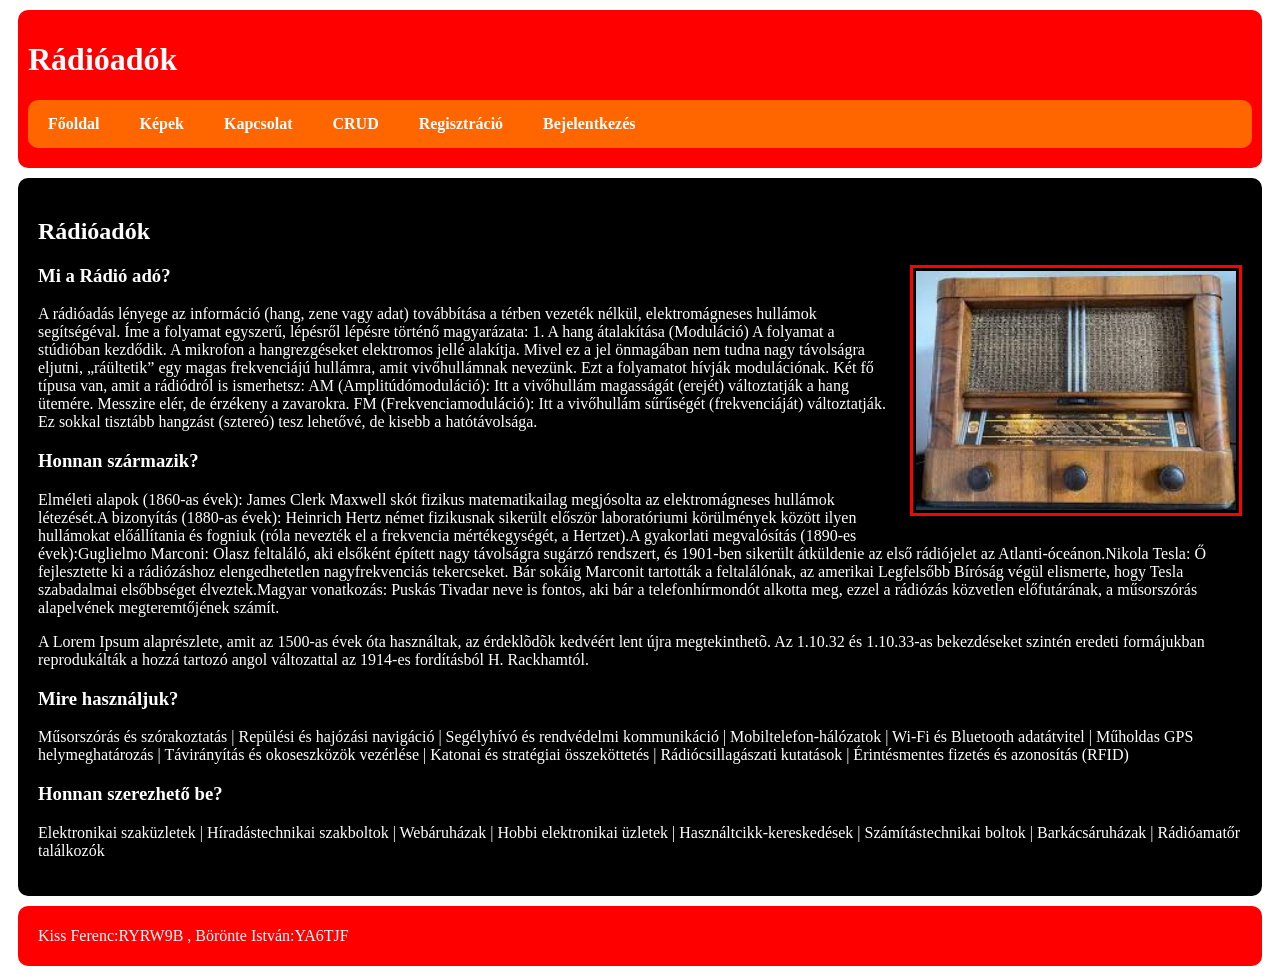
==== index.html @ 7d1936d3 "Add files via upload" ====
﻿<!DOCTYPE html>
<html lang="hu">
<head>
    <meta charset="utf-8">
    <title>Web programozás-1 Előadás Házi feladat</title>
    <link rel="stylesheet" type="text/css" href="stilus.css">
    <script src="script.js" defer></script>
</head>
<body>
    <header>
    <div id="user-info" style="color: yellow; font-size: 0.8em; float: right;"></div>
    <h1>Rádióadók</h1>
    <nav>
    <ul>
        <li><a href="index.html">Főoldal</a></li>
        <li><a href="kepek.html">Képek</a></li>
        <li><a href="kapcsolat.html">Kapcsolat</a></li>
        <li><a href="crud.html">CRUD</a></li>
        <li id="menu-regisztracio"><a href="regisztracio.html">Regisztráció</a></li>
        <li id="menu-belepes"><a href="belepes.html">Bejelentkezés</a></li>
        <li id="menu-kilepes" style="display: none;"><a href="#" onclick="kijelentkezes()">Kilépés</a></li>
    </ul>
</nav>
</header>

    <div id="wrapper">
           <div id="content">

            <h2>Rádióadók</h2>

            <img src="images.jfif">

            <h3>Mi a Rádió adó?</h3>
            <p>A rádióadás lényege az információ (hang, zene vagy adat) továbbítása a térben vezeték nélkül, elektromágneses hullámok segítségéval. Íme a folyamat egyszerű, lépésről lépésre történő magyarázata: 1. A hang átalakítása (Moduláció) A folyamat a stúdióban kezdődik. A mikrofon a hangrezgéseket elektromos jellé alakítja. Mivel ez a jel önmagában nem tudna nagy távolságra eljutni, „ráültetik” egy magas frekvenciájú hullámra, amit vivőhullámnak nevezünk. Ezt a folyamatot hívják modulációnak. Két fő típusa van, amit a rádiódról is ismerhetsz: AM (Amplitúdómoduláció): Itt a vivőhullám magasságát (erejét) változtatják a hang ütemére. Messzire elér, de érzékeny a zavarokra. FM (Frekvenciamoduláció): Itt a vivőhullám sűrűségét (frekvenciáját) változtatják. Ez sokkal tisztább hangzást (sztereó) tesz lehetővé, de kisebb a hatótávolsága.</p>

            <h3>Honnan származik?</h3>
            <p>Elméleti alapok (1860-as évek): James Clerk Maxwell skót fizikus matematikailag megjósolta az elektromágneses hullámok létezését.A bizonyítás (1880-as évek): Heinrich Hertz német fizikusnak sikerült először laboratóriumi körülmények között ilyen hullámokat előállítania és fogniuk (róla nevezték el a frekvencia mértékegységét, a Hertzet).A gyakorlati megvalósítás (1890-es évek):Guglielmo Marconi: Olasz feltaláló, aki elsőként épített nagy távolságra sugárzó rendszert, és 1901-ben sikerült átküldenie az első rádiójelet az Atlanti-óceánon.Nikola Tesla: Ő fejlesztette ki a rádiózáshoz elengedhetetlen nagyfrekvenciás tekercseket. Bár sokáig Marconit tartották a feltalálónak, az amerikai Legfelsőbb Bíróság végül elismerte, hogy Tesla szabadalmai elsőbbséget élveztek.Magyar vonatkozás: Puskás Tivadar neve is fontos, aki bár a telefonhírmondót alkotta meg, ezzel a rádiózás közvetlen előfutárának, a műsorszórás alapelvének megteremtőjének számít.</p>

            <p>A Lorem Ipsum alaprészlete, amit az 1500-as évek óta használtak, az érdeklõdõk kedvéért lent újra megtekinthetõ. Az 1.10.32 és 1.10.33-as bekezdéseket szintén eredeti formájukban reprodukálták a hozzá tartozó angol változattal az 1914-es fordításból H. Rackhamtól.</p>

            <h3>Mire használjuk?</h3>
            <p>Műsorszórás és szórakoztatás | Repülési és hajózási navigáció | Segélyhívó és rendvédelmi kommunikáció | Mobiltelefon-hálózatok | Wi-Fi és Bluetooth adatátvitel | Műholdas GPS helymeghatározás | Távirányítás és okoseszközök vezérlése | Katonai és stratégiai összeköttetés | Rádiócsillagászati kutatások | Érintésmentes fizetés és azonosítás (RFID)</p>

            <h3>Honnan szerezhető be?</h3>
            <p>Elektronikai szaküzletek | Híradástechnikai szakboltok | Webáruházak | Hobbi elektronikai üzletek | Használtcikk-kereskedések | Számítástechnikai boltok | Barkácsáruházak | Rádióamatőr találkozók</p>

        </div>

    </div>

    <footer>

        <p>Kiss Ferenc:RYRW9B  ,  Börönte István:YA6TJF</p>

    </footer>

</body>

</html>
---- stilus.css ----
header {
    border-radius: 10px;
    background-color: red;
    padding: 10px;
    margin: 10px;
    overflow: hidden;
}

header img {
    float: left;
    margin: 10px 15px 0px 10px;
    height: 50px; 
}

h1, h2, h3, p {
    color: white;
}

nav {
    margin: 10px 0;
    border-radius: 10px;
    background-color: #FF6600;
    overflow: hidden;
}

nav ul {
    list-style-type: none;
    margin: 0;
    padding: 0;
    display: flex; 
}

nav ul li {
    padding: 0;
}

/*
nav ul li.active {
    background-color: blue;
    
    
 
}*/

/*  HA KELL HOGY LÁSSUK HOGY ÉPPEN MELYIK MENÜBEN VAGYUNK - KELL ILYEN? */


nav ul a {
    text-decoration: none;
    color: white;
    padding: 15px 20px;
    display: block;
    font-weight: bold;
}

nav ul a:hover {
    background-color: rgba(255, 255, 255, 0.2);
}

/* Tartalmi rész */
#wrapper {
    margin: 10px;
    display: block;
}

#content {
    border-radius: 10px;
    background-color: black;
    padding: 20px;
    min-height: 400px;
}

#content img {
    float: right;
    width: 20em;
    height: auto;
    margin: 0 0 15px 15px;
    padding: 3px;
    border: 3px solid red;
}

footer {
    border-radius: 10px;
    margin: 10px;
    padding: 5px 20px;
    background-color: red;
    clear: both;
}


form p {
    margin-bottom: 15px;
}

input {
    padding: 8px;
    border-radius: 5px;
    border: 1px solid red;
    display: block;
    margin-top: 5px;
}

button {
    background-color: #FF6600;
    color: white;
    padding: 10px 20px;
    border: none;
    border-radius: 5px;
    cursor: pointer;
    font-weight: bold;
}

button:hover {
    background-color: blue;
}

#menu-kilepes {
    display: none;
}

input:invalid {
    border: 2px solid orange;
}

input:focus:invalid {
    border: 2px solid red;
}
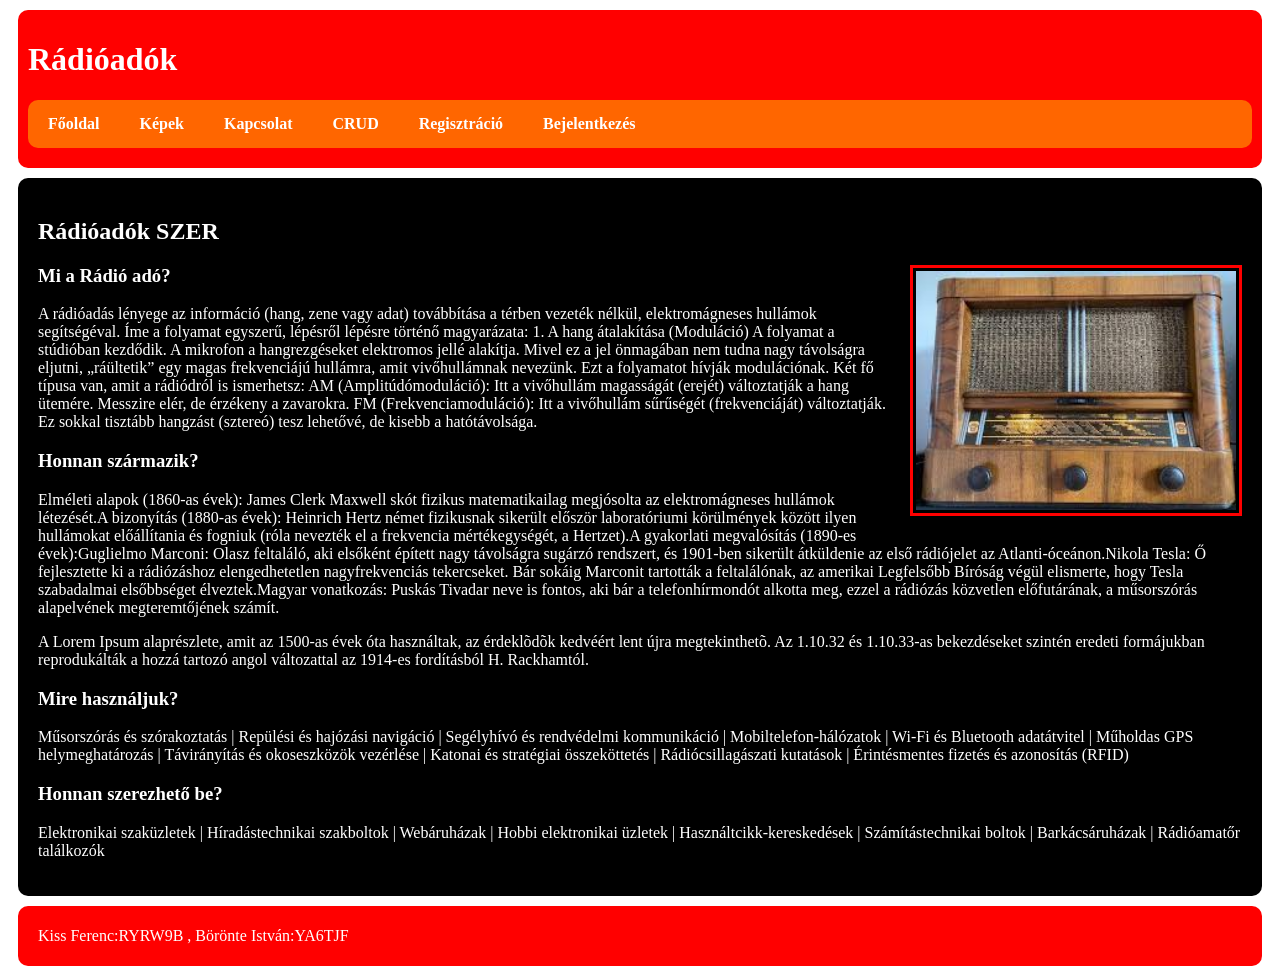
==== commit 0c8c7423: "Update index.html" ====
--- a/index.html
+++ b/index.html
@@ -26,7 +26,7 @@
     <div id="wrapper">
            <div id="content">
 
-            <h2>Rádióadók</h2>
+            <h2>Rádióadók SZER</h2>
 
             <img src="images.jfif">
 
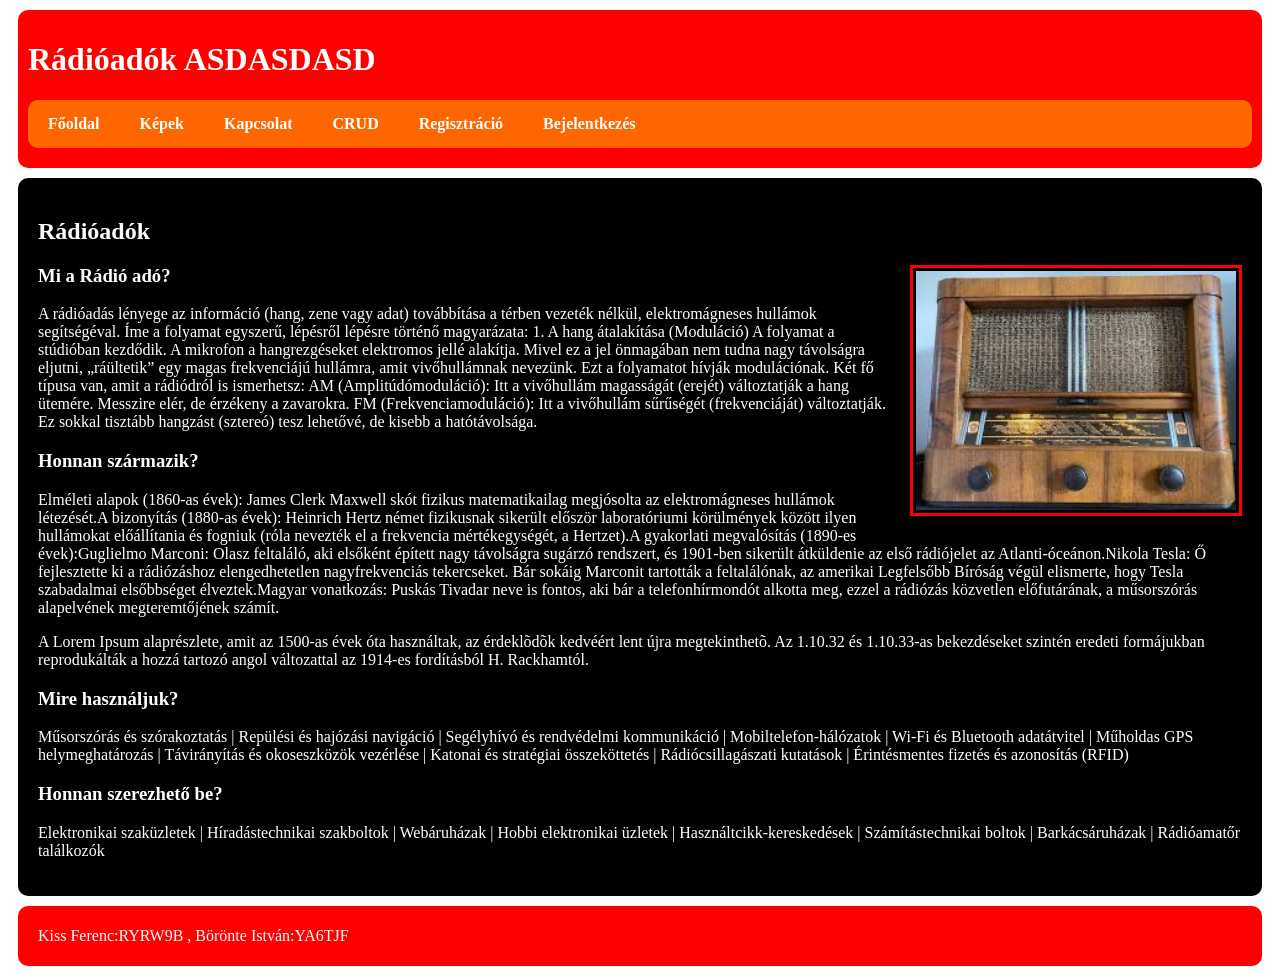
==== commit 0530d941: "Update index.html" ====
--- a/index.html
+++ b/index.html
@@ -9,7 +9,7 @@
 <body>
     <header>
     <div id="user-info" style="color: yellow; font-size: 0.8em; float: right;"></div>
-    <h1>Rádióadók</h1>
+    <h1>Rádióadók ASDASDASD</h1>
     <nav>
     <ul>
         <li><a href="index.html">Főoldal</a></li>
@@ -26,7 +26,7 @@
     <div id="wrapper">
            <div id="content">
 
-            <h2>Rádióadók SZER</h2>
+            <h2>Rádióadók</h2>
 
             <img src="images.jfif">
 
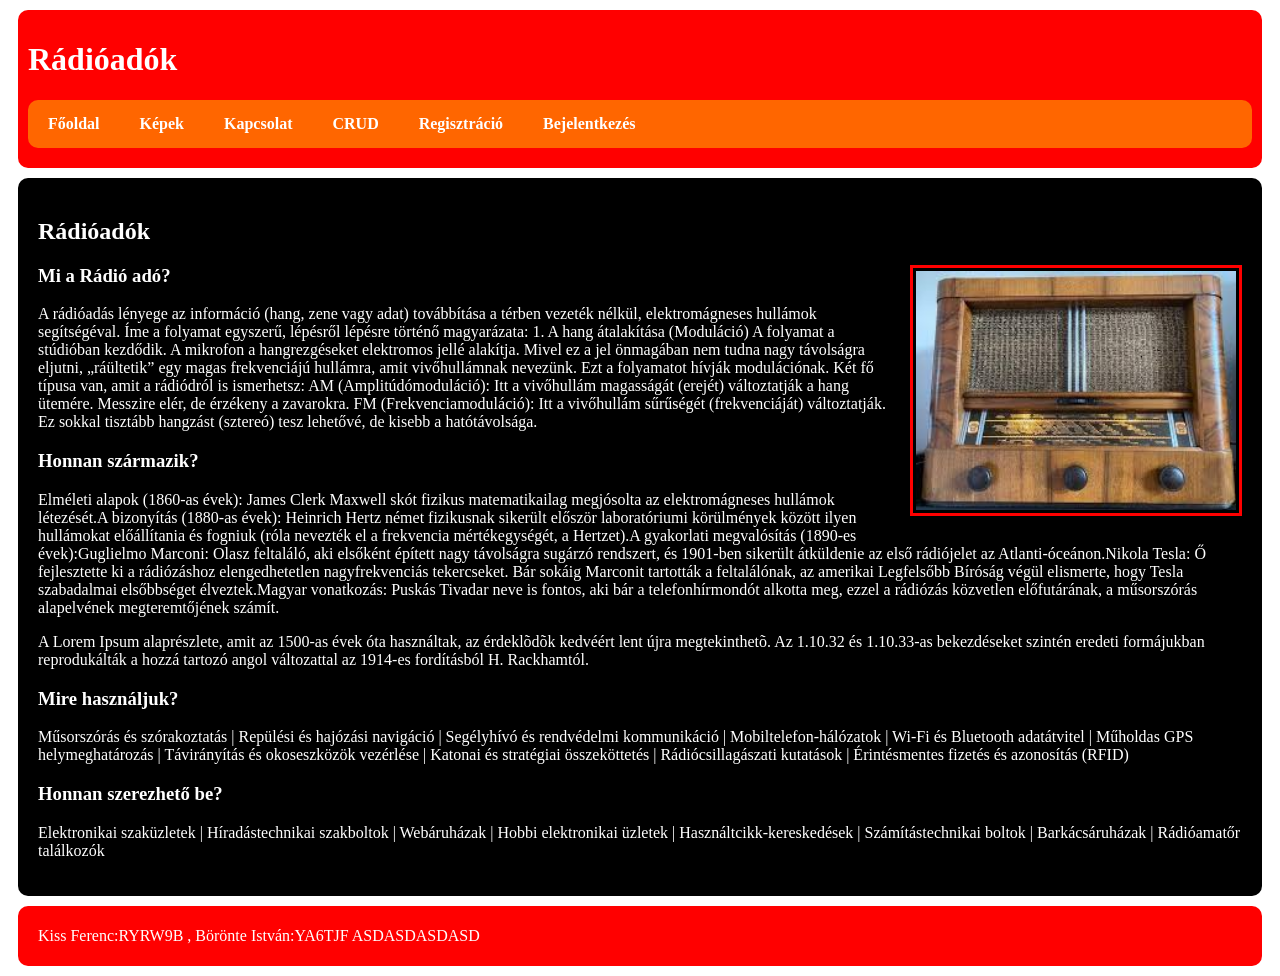
==== commit 1d36867c: "Update index.html" ====
--- a/index.html
+++ b/index.html
@@ -9,7 +9,7 @@
 <body>
     <header>
     <div id="user-info" style="color: yellow; font-size: 0.8em; float: right;"></div>
-    <h1>Rádióadók ASDASDASD</h1>
+    <h1>Rádióadók</h1>
     <nav>
     <ul>
         <li><a href="index.html">Főoldal</a></li>
@@ -50,7 +50,7 @@
 
     <footer>
 
-        <p>Kiss Ferenc:RYRW9B  ,  Börönte István:YA6TJF</p>
+        <p>Kiss Ferenc:RYRW9B  ,  Börönte István:YA6TJF ASDASDASDASD</p>
 
     </footer>
 
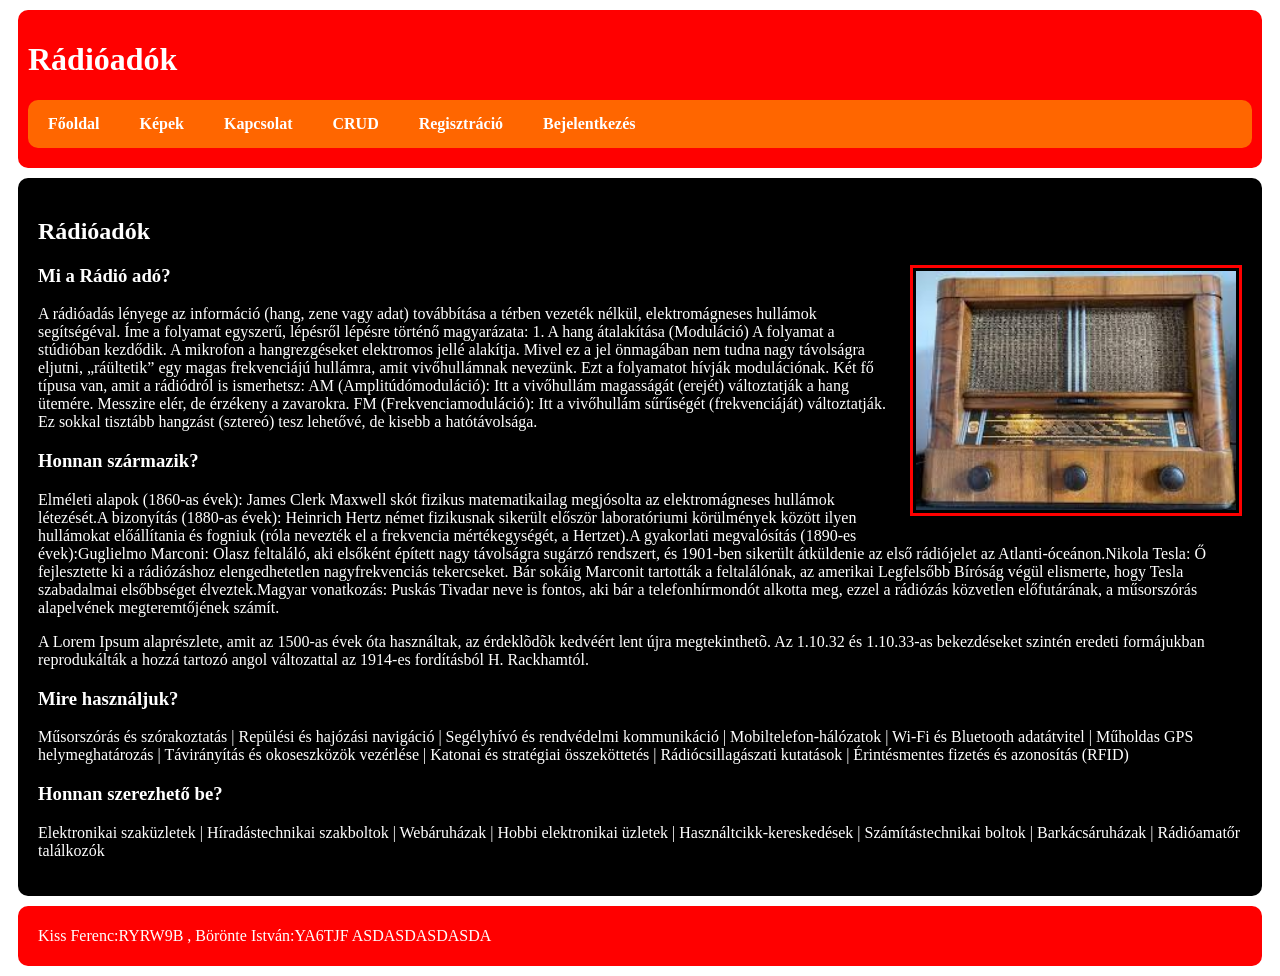
==== commit 5977f925: "Update index.html" ====
--- a/index.html
+++ b/index.html
@@ -50,7 +50,7 @@
 
     <footer>
 
-        <p>Kiss Ferenc:RYRW9B  ,  Börönte István:YA6TJF ASDASDASDASD</p>
+        <p>Kiss Ferenc:RYRW9B  ,  Börönte István:YA6TJF ASDASDASDASDA</p>
 
     </footer>
 
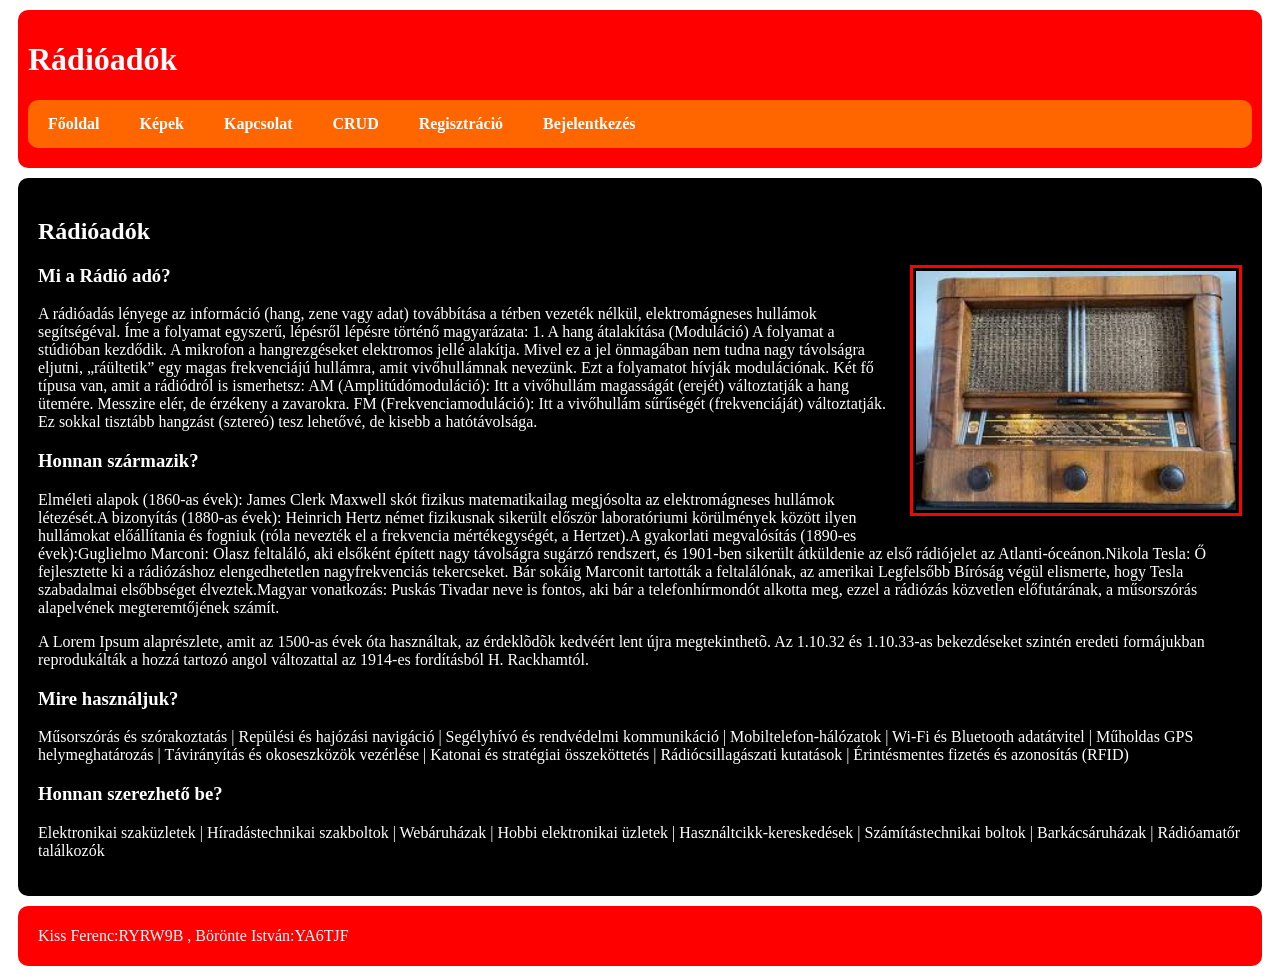
==== commit cb0dd82a: "Update index.html" ====
--- a/index.html
+++ b/index.html
@@ -50,7 +50,7 @@
 
     <footer>
 
-        <p>Kiss Ferenc:RYRW9B  ,  Börönte István:YA6TJF ASDASDASDASDA</p>
+        <p>Kiss Ferenc:RYRW9B  ,  Börönte István:YA6TJF</p>
 
     </footer>
 
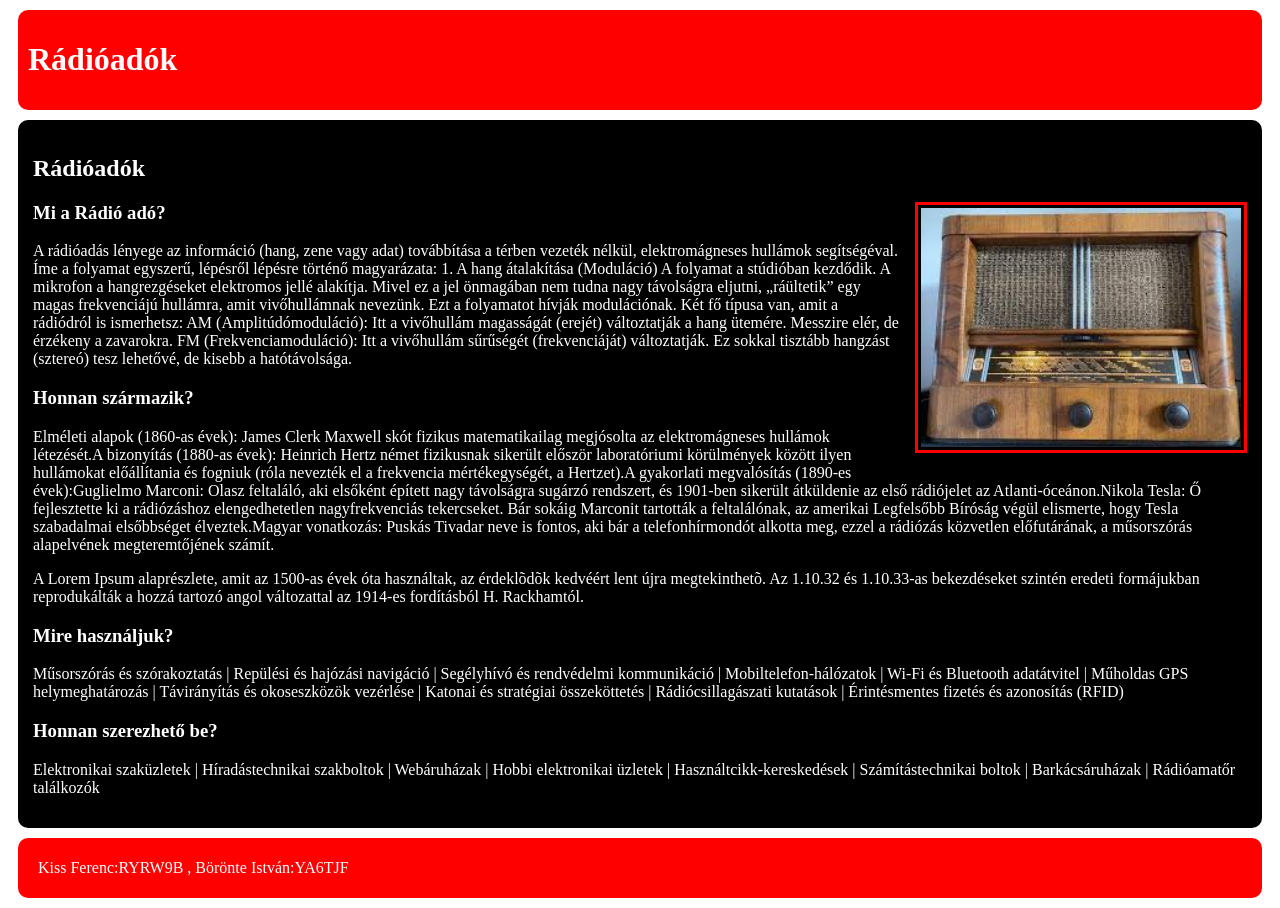
==== commit e1924332: "Javítás" ====
--- a/index.html
+++ b/index.html
@@ -1,59 +1,32 @@
 ﻿<!DOCTYPE html>
-<html lang="hu">
+<html>
 <head>
     <meta charset="utf-8">
-    <title>Web programozás-1 Előadás Házi feladat</title>
+    <title><h1>Web programozás-1 Előadás Házi feladat</h1>></title>
     <link rel="stylesheet" type="text/css" href="stilus.css">
-    <script src="script.js" defer></script>
 </head>
 <body>
     <header>
-    <div id="user-info" style="color: yellow; font-size: 0.8em; float: right;"></div>
-    <h1>Rádióadók</h1>
-    <nav>
-    <ul>
-        <li><a href="index.html">Főoldal</a></li>
-        <li><a href="kepek.html">Képek</a></li>
-        <li><a href="kapcsolat.html">Kapcsolat</a></li>
-        <li><a href="crud.html">CRUD</a></li>
-        <li id="menu-regisztracio"><a href="regisztracio.html">Regisztráció</a></li>
-        <li id="menu-belepes"><a href="belepes.html">Bejelentkezés</a></li>
-        <li id="menu-kilepes" style="display: none;"><a href="#" onclick="kijelentkezes()">Kilépés</a></li>
-    </ul>
-</nav>
-</header>
-
+        <h1>Rádióadók<kbd></kbd></h1>    
+    </header>
     <div id="wrapper">
-           <div id="content">
-
+        
+        <div id="content">
             <h2>Rádióadók</h2>
-
             <img src="images.jfif">
-
             <h3>Mi a Rádió adó?</h3>
             <p>A rádióadás lényege az információ (hang, zene vagy adat) továbbítása a térben vezeték nélkül, elektromágneses hullámok segítségéval. Íme a folyamat egyszerű, lépésről lépésre történő magyarázata: 1. A hang átalakítása (Moduláció) A folyamat a stúdióban kezdődik. A mikrofon a hangrezgéseket elektromos jellé alakítja. Mivel ez a jel önmagában nem tudna nagy távolságra eljutni, „ráültetik” egy magas frekvenciájú hullámra, amit vivőhullámnak nevezünk. Ezt a folyamatot hívják modulációnak. Két fő típusa van, amit a rádiódról is ismerhetsz: AM (Amplitúdómoduláció): Itt a vivőhullám magasságát (erejét) változtatják a hang ütemére. Messzire elér, de érzékeny a zavarokra. FM (Frekvenciamoduláció): Itt a vivőhullám sűrűségét (frekvenciáját) változtatják. Ez sokkal tisztább hangzást (sztereó) tesz lehetővé, de kisebb a hatótávolsága.</p>
-
             <h3>Honnan származik?</h3>
             <p>Elméleti alapok (1860-as évek): James Clerk Maxwell skót fizikus matematikailag megjósolta az elektromágneses hullámok létezését.A bizonyítás (1880-as évek): Heinrich Hertz német fizikusnak sikerült először laboratóriumi körülmények között ilyen hullámokat előállítania és fogniuk (róla nevezték el a frekvencia mértékegységét, a Hertzet).A gyakorlati megvalósítás (1890-es évek):Guglielmo Marconi: Olasz feltaláló, aki elsőként épített nagy távolságra sugárzó rendszert, és 1901-ben sikerült átküldenie az első rádiójelet az Atlanti-óceánon.Nikola Tesla: Ő fejlesztette ki a rádiózáshoz elengedhetetlen nagyfrekvenciás tekercseket. Bár sokáig Marconit tartották a feltalálónak, az amerikai Legfelsőbb Bíróság végül elismerte, hogy Tesla szabadalmai elsőbbséget élveztek.Magyar vonatkozás: Puskás Tivadar neve is fontos, aki bár a telefonhírmondót alkotta meg, ezzel a rádiózás közvetlen előfutárának, a műsorszórás alapelvének megteremtőjének számít.</p>
-
             <p>A Lorem Ipsum alaprészlete, amit az 1500-as évek óta használtak, az érdeklõdõk kedvéért lent újra megtekinthetõ. Az 1.10.32 és 1.10.33-as bekezdéseket szintén eredeti formájukban reprodukálták a hozzá tartozó angol változattal az 1914-es fordításból H. Rackhamtól.</p>
-
             <h3>Mire használjuk?</h3>
             <p>Műsorszórás és szórakoztatás | Repülési és hajózási navigáció | Segélyhívó és rendvédelmi kommunikáció | Mobiltelefon-hálózatok | Wi-Fi és Bluetooth adatátvitel | Műholdas GPS helymeghatározás | Távirányítás és okoseszközök vezérlése | Katonai és stratégiai összeköttetés | Rádiócsillagászati kutatások | Érintésmentes fizetés és azonosítás (RFID)</p>
-
             <h3>Honnan szerezhető be?</h3>
             <p>Elektronikai szaküzletek | Híradástechnikai szakboltok | Webáruházak | Hobbi elektronikai üzletek | Használtcikk-kereskedések | Számítástechnikai boltok | Barkácsáruházak | Rádióamatőr találkozók</p>
-
         </div>
-
     </div>
-
     <footer>
-
         <p>Kiss Ferenc:RYRW9B  ,  Börönte István:YA6TJF</p>
-
     </footer>
-
 </body>
-
-</html>+</html>
--- a/stilus.css
+++ b/stilus.css
@@ -3,74 +3,57 @@
     background-color: red;
     padding: 10px;
     margin: 10px;
-    overflow: hidden;
 }
 
 header img {
     float: left;
-    margin: 10px 15px 0px 10px;
-    height: 50px; 
+    margin: 20px 10px 0px 10px;
 }
 
-h1, h2, h3, p {
-    color: white;
+div#wrapper {
+    margin: 10px;
+}
+
+aside {
+    display: table-cell;
+    vertical-align: top;
 }
 
 nav {
-    margin: 10px 0;
+    margin: 0px 10px 0px 0px;
+    top: 0px;
     border-radius: 10px;
     background-color: #FF6600;
-    overflow: hidden;
 }
 
 nav ul {
     list-style-type: none;
-    margin: 0;
-    padding: 0;
-    display: flex; 
+    margin: 0px;
+    padding: 15px 0px;
 }
 
 nav ul li {
-    padding: 0;
+    padding: 0px 15px;;
 }
 
-/*
 nav ul li.active {
-    background-color: blue;
-    
-    
- 
-}*/
-
-/*  HA KELL HOGY LÁSSUK HOGY ÉPPEN MELYIK MENÜBEN VAGYUNK - KELL ILYEN? */
-
+    border-right: 5px solid blue;
+}
 
 nav ul a {
     text-decoration: none;
-    color: white;
-    padding: 15px 20px;
-    display: block;
-    font-weight: bold;
+    color: blue;
 }
 
-nav ul a:hover {
-    background-color: rgba(255, 255, 255, 0.2);
+div#content {
+    display: table-cell;
+    width: 100%;
+    border-radius: 10px;
+    background-color: black;
+    padding: 15px;
 }
 
-/* Tartalmi rész */
-#wrapper {
-    margin: 10px;
-    display: block;
-}
-
-#content {
-    border-radius: 10px;
-    background-color: black;
-    padding: 20px;
-    min-height: 400px;
-}
-
-#content img {
+div#content img{
     float: right;
     width: 20em;
     height: auto;
@@ -84,44 +67,24 @@
     margin: 10px;
     padding: 5px 20px;
     background-color: red;
-    clear: both;
 }
 
+h1{
+ color: white;
 
-form p {
-    margin-bottom: 15px;
 }
 
-input {
-    padding: 8px;
-    border-radius: 5px;
-    border: 1px solid red;
-    display: block;
-    margin-top: 5px;
+h3{
+ color: white;
+
 }
 
-button {
-    background-color: #FF6600;
-    color: white;
-    padding: 10px 20px;
-    border: none;
-    border-radius: 5px;
-    cursor: pointer;
-    font-weight: bold;
+p{
+ color: white;
+
+}
+h2{
+ color: white;
+
 }
 
-button:hover {
-    background-color: blue;
-}
-
-#menu-kilepes {
-    display: none;
-}
-
-input:invalid {
-    border: 2px solid orange;
-}
-
-input:focus:invalid {
-    border: 2px solid red;
-}
